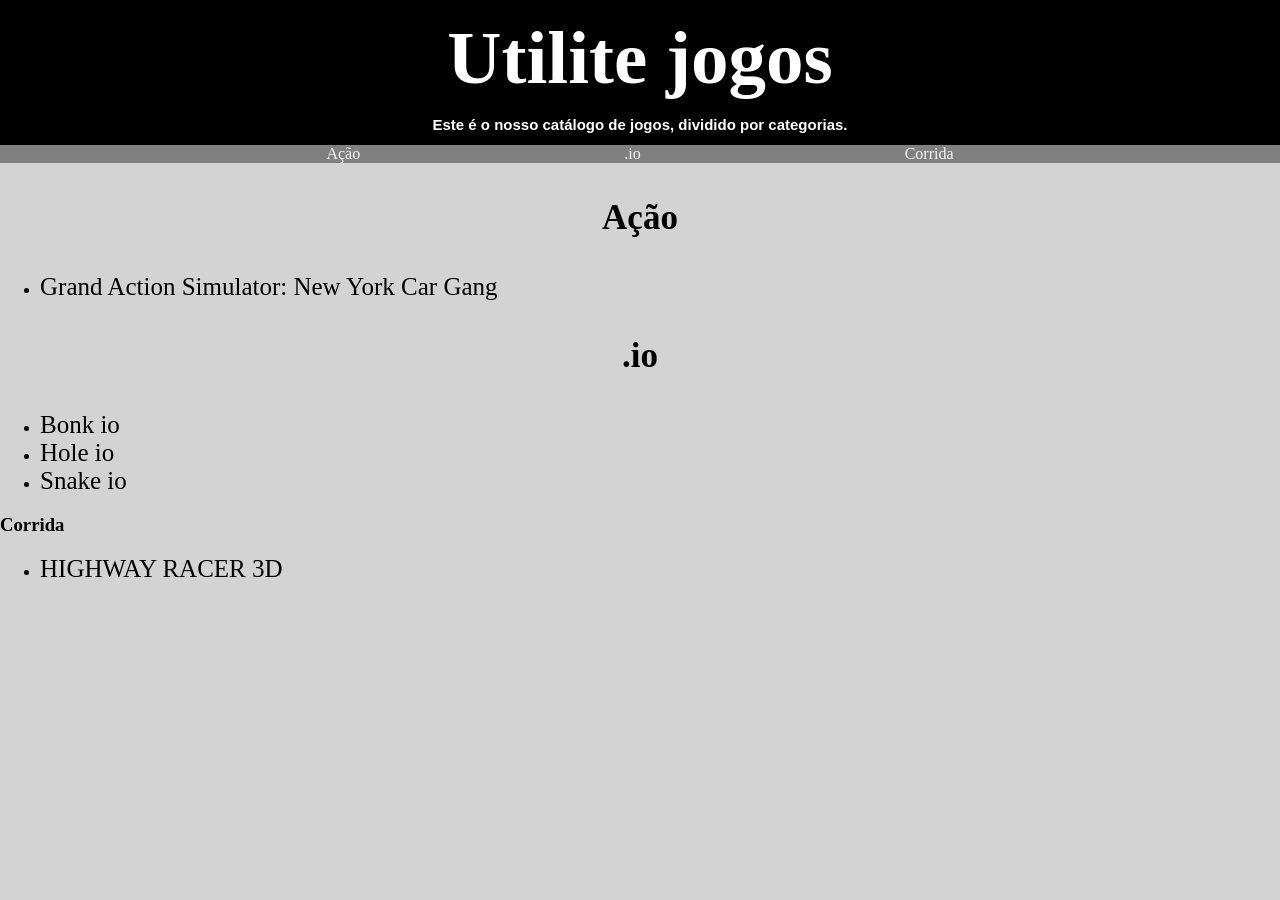
==== Site.de.Ultilidades/sites-cat/cat-jogos.html @ 268fe271 "sites secundarios v1" ====
<!DOCTYPE html>
<html lang="pt-BR">
<head>
    <meta charset="UTF-8">
    <meta name="viewport" content="width=device-width, initial-scale=1.0">
    <title>Utilite jogos</title>
    <link rel="stylesheet" href="../src/css/cat-style.css">
</head>
<body>
    <header>
    <h1 id="titulo">Utilite jogos</h1>
    <h2 id="sub-titulo">Este é o nosso catálogo de jogos, dividido por categorias.</h2>
    </header>
    <nav>
        <a href="#link-jogos-acao" class="nav-links">Ação</a>
        <a href="#link-jogos-.io" class="nav-links">.io</a>
        <a href="#link-jogos-corrida" class="nav-links">Corrida</a>
    </nav>
    <main>
        <h3 id="link-jogos-acao" class="sub-cat">Ação</h3>
        <ul>
            <li><a href="https://www.crazygames.com/br/game/grand-action-simulator-new-york-car-gang" class="item-sub-cat">Grand Action Simulator: New York Car Gang</a></li>
        </ul>
        <h3 id="link-jogos-.io" class="sub-cat">.io</h3>
        <ul>
            <li><a href="https://bonk.io" class="item-sub-cat">Bonk io</a></li>
            <li><a href="https://holeio.com" class="item-sub-cat">Hole io</a></li>
            <li><a href="https://snake.io" class="item-sub-cat">Snake io</a></li>
        </ul>
        <h3 id="link-jogos-corrida">Corrida</h3>
        <ul>
            <li><a href="https://www.jogos360.com.br/highway_racer_3d.html" class="item-sub-cat">HIGHWAY RACER 3D</a></li>
        </ul>
    </main>
</body>
</html>
---- Site.de.Ultilidades/src/css/cat-style.css ----
body{
    margin: 0;
    background-color: lightgray;
}
header{
 background-color: black;   
 padding: 0;
 margin: 0;
 align-content: center;
 text-align: center;
}
#titulo{
    font-size: 75px;
    font-family: 'Trebuchet MS', 'Lucida Sans Unicode', 'Lucida Grande';
    color: white;
    padding: 0;
    margin: 15px;
}
#titulo:hover{
    color: aqua;
    transition: 3s;
}
#sub-titulo{
    color: white;
    font-size: 15px;
    font-family: 'Lucida Sans', Arial, sans-serif;
}
#sub-titulo:hover{
    color: aqua;
    transition: 3s;
}

nav{
    background-color: grey;
    padding: 0;
    margin: 0;
    text-align: center;
}
.nav-links{
    color: whitesmoke;
    text-decoration: none;
    padding-left: 130px;
    padding-right: 130px;
}
.nav-links:hover{
    color: aqua;
}

.sub-cat{
    text-align: center;
    font-size: 35px;
}
.sub-cat:hover{
    color: blueviolet;
    transition: 1s;
}

.item-sub-cat{
    text-decoration: none;
    font-size: 25px;
    color: black;
    transition: 500ms;
}
.item-sub-cat:hover{
    color: red;
    transition: 500ms;
}
.item-sub-cat:visited{
    text-decoration: none;
}
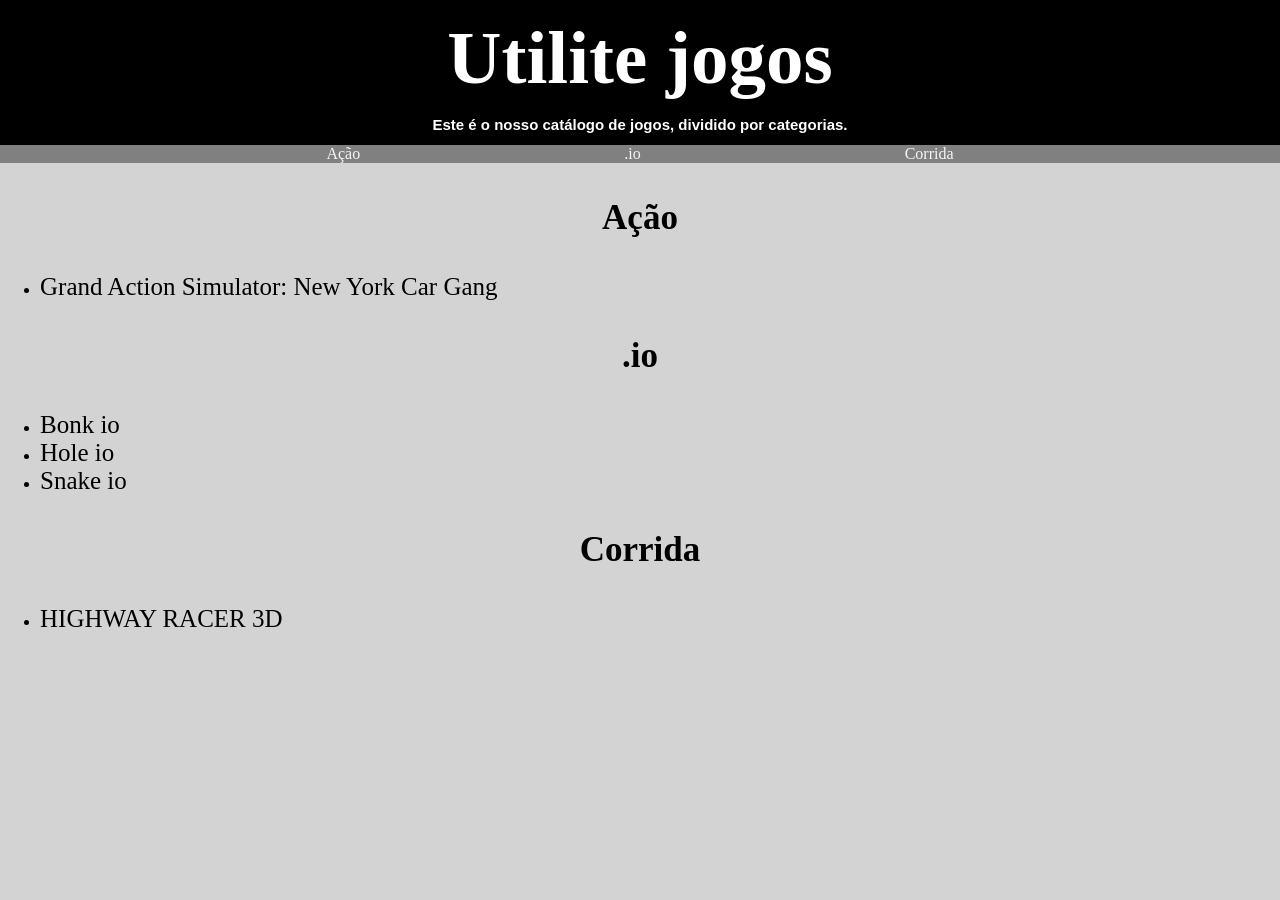
==== commit 9800e36b: "Site-cat-escola" ====
--- a/Site.de.Ultilidades/sites-cat/cat-jogos.html
+++ b/Site.de.Ultilidades/sites-cat/cat-jogos.html
@@ -27,7 +27,7 @@
             <li><a href="https://holeio.com" class="item-sub-cat">Hole io</a></li>
             <li><a href="https://snake.io" class="item-sub-cat">Snake io</a></li>
         </ul>
-        <h3 id="link-jogos-corrida">Corrida</h3>
+        <h3 id="link-jogos-corrida" class="sub-cat">Corrida</h3>
         <ul>
             <li><a href="https://www.jogos360.com.br/highway_racer_3d.html" class="item-sub-cat">HIGHWAY RACER 3D</a></li>
         </ul>
